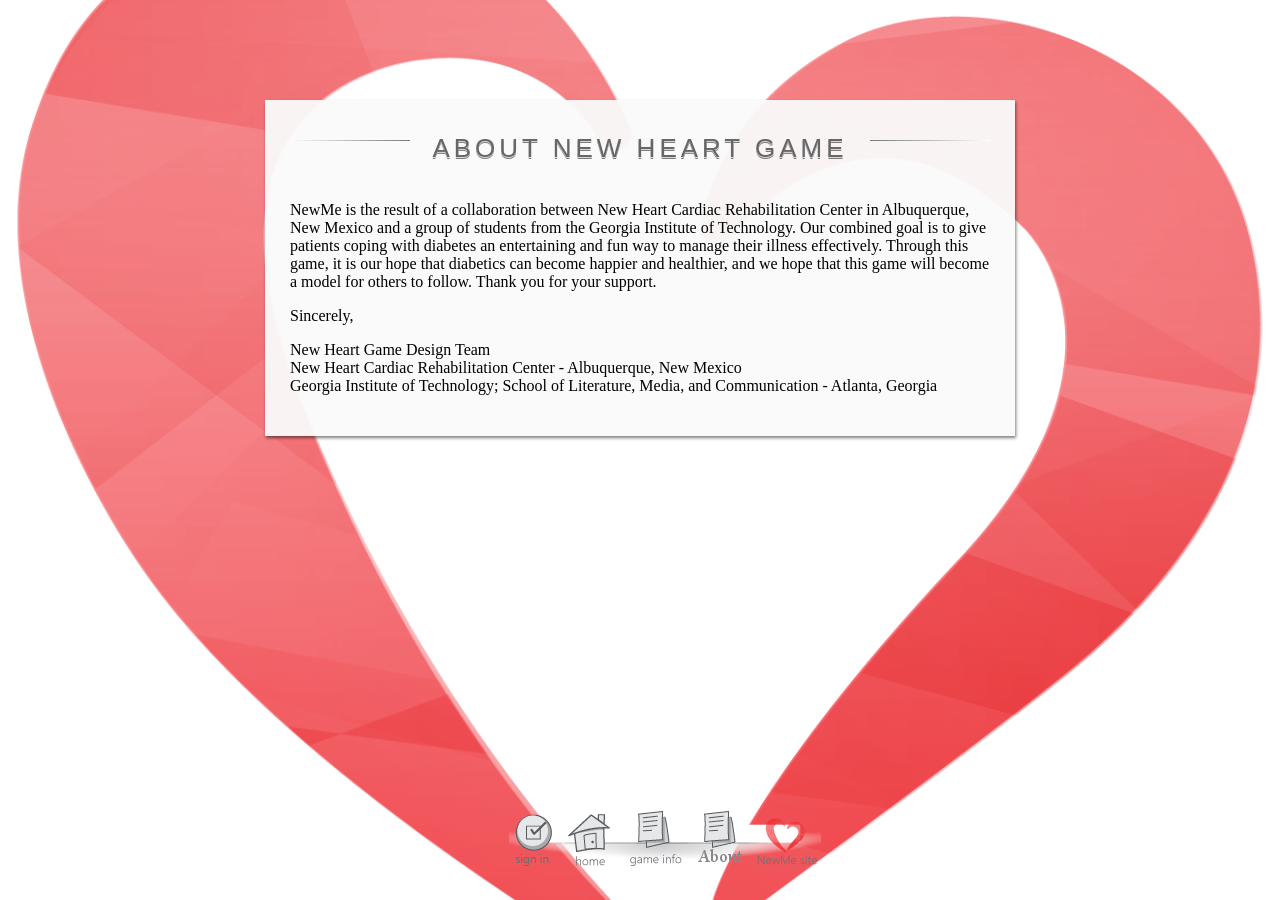
==== About.html @ a5cf50c0 "everything but map resize" ====
<!DOCTYPE html PUBLIC "-//W3C//DTD HTML 4.01//EN" "http://www.w3.org/TR/html4/strict.dtd">
<html><head>
<meta content="text/html; charset=ISO-8859-1" http-equiv="content-type">
<link rel="stylesheet" type="text/css" href="style.css" />
<title>About</title>
</head><body>
<div id="about">
	<h1>About New Heart Game</h1>
	<p>NewMe is the result of a collaboration between New Heart Cardiac Rehabilitation Center in Albuquerque, New Mexico and a group of students from the Georgia Institute of Technology. Our combined goal is to give patients coping with diabetes an entertaining and fun way to manage their illness effectively. Through this game, it is our hope that diabetics can become happier and healthier, and we hope that this game will become a model for others to follow. Thank you for your support.</p>

	<p>Sincerely,</p>
	<p>New Heart Game Design Team<br>
		New Heart Cardiac Rehabilitation Center - Albuquerque, New Mexico<br>
		Georgia Institute of Technology; School of Literature, Media, and Communication - Atlanta, Georgia</p>
</div>

<div id="navigation_container">
<table id="navigation">
<tr>
    <td><a href="Login.html"><img src="Images/NavBar/signin.png"></td>
    <td><a href="Map.html"><img src="Images/NavBar/home.png"></a></td>
    <td><a href="Info.html"><img src="Images/NavBar/gameinfo.png"></a></td>    
    <td><a href="About.html"><img src="Images/NavBar/about.png"></td>
    <td><a href="http://www.newheartnm.com"><img src="Images/NavBar/newheart.png"></a></td>
</tr>
</table>
</div>

</body></html>
---- style.css ----
html{
    background:url('Images/newheart_hires_logo.png') no-repeat center center fixed;
    -webkit-background-size:cover;
    -moz-background-size:cover;
    -o-background-size:cover;
    background-size:cover;
}

fieldset{
    border:0;
}


input[type=range]:before { content: attr(min); padding-right: 5px; }
input[type=range]:after { content: attr(max); padding-left: 5px;}

#stats{
    position: relative;
    margin-left:auto;
    margin-right:auto;
    max-width: 500px;
    padding: 25px;
}
#stats td {
    padding: 10px;

}

#signup {
    position: relative;
    top:25%;
    left:0;
    right:0;
    margin-left:auto;
    margin-right:auto;
    padding: 25px;
}

#map {
    background: url('Images/Map/background.png') no-repeat center center;
    background-size: 80%;
    position: absolute;
    width: 50%;
    height: 50%;
    top: 20%;
    left: 25%;
    z-index: -1;
    text-align: center;
    margin-left: auto;
    margin-right: auto;
}

#map #arena {
    position: absolute;
    right: 20%;
    top: 15%;
}

#map #city {
    position: absolute;
    left: 20%;
    top: 15%
}

#map #forest {
    position: absolute;
    left: 15%;
    bottom:15%;
}

#map #home {
    position: absolute;
    left: 45%;
    top: 45%;
}

#map #school {
    position: absolute;
    right: 25%;
    bottom: 15%;
}

#signup table {
    position: relative;
    padding: 25px;
}

#navigation_container
{
    display: block;
    position: absolute;
    bottom: 0;
    left: 50%;
    padding: 25px;
    z-index: 100;
}

#navigation
{
    position: relative;
    background: url('Images/NavBar/background.png') no-repeat center center;
    background-size: 120% auto;
    text-align: center;
    padding: 0px;
    margin: 0px;
    z-index: 100;
    left: -50%;
}

#login
{
    background:url('Images/entry_form_background.png') no-repeat center center;
    background-size: 100% auto;
    position: absolute;
    height: 290px;
    width: 300px;
    padding: 40px;
    top: 25%;
    left: 0;
    right: 0;
    z-index: 0;
    margin-left:auto;
    margin-right:auto;
}

#login:before
{
    content: '';
    position: absolute;
    z-index: -1;
    -moz-box-shadow: 0 0 0 1px #fff;
    -webkit-box-shadow: 0 0 0 1px #fff;
    box-shadow: 0 0 0 1px #fff;
}

h1
{
    text-shadow: 0 1px 0 rgba(255, 255, 255, .7), 0px 2px 0 rgba(0, 0, 0, .5);
    text-transform: uppercase;
    text-align: center;
    color: #666;
    margin: 0 0 30px 0;
    letter-spacing: 4px;
    font: normal 26px/1 Verdana, Helvetica;
    position: relative;
    padding: 10px;
}

h2
{
    text-shadow: 0 1px 0 rgba(255, 255, 255, .7), 0px 2px 0 rgba(0, 0, 0, .5);
    text-transform: uppercase;
    text-align: center;
    color: #666;
    margin: 0 0 30px 0;
    letter-spacing: 4px;
    font: normal 20px/1 Verdana, Helvetica;
}

h1:after, h1:before
{
    background-color: #777;
    content: "";
    height: 1px;
    position: absolute;
    top: 15px;
    width: 120px;
}

h1:after
{
    background-image: -webkit-gradient(linear, left top, right top, from(#777), to(#fff));
    background-image: -webkit-linear-gradient(left, #777, #fff);
    background-image: -moz-linear-gradient(left, #777, #fff);
    background-image: -ms-linear-gradient(left, #777, #fff);
    background-image: -o-linear-gradient(left, #777, #fff);
    background-image: linear-gradient(left, #777, #fff);
    right: 0;
}

h1:before
{
    background-image: -webkit-gradient(linear, right top, left top, from(#777), to(#fff));
    background-image: -webkit-linear-gradient(right, #777, #fff);
    background-image: -moz-linear-gradient(right, #777, #fff);
    background-image: -ms-linear-gradient(right, #777, #fff);
    background-image: -o-linear-gradient(right, #777, #fff);
    background-image: linear-gradient(right, #777, #fff);
    left: 0;
}

#avatar_placeholder
{
    min-width: 200px;
    min-height: 200px;
    border-color: #e88;
    text-align: center;
    -webkit-box-shadow: 0 0 2px rgba(255, 0, 0, .8);
    -moz-box-shadow: 0 0 2px rbba(255, 0, 0, .8);
    -o-box-shadow: 0 0 2px rbba(255, 0, 0, .8);
    -ms-box-shadow: 0 0 2px rbba(255, 0, 0, .8);
    box-shadow:0 0 2px rgba(255, 0, 0, .8);

}

#about {
    display: block;
    width: 60%;
    min-width: 200px;
    max-width: 700px;
    padding: 25px;
    margin: 100px;
    top: 25%;
    margin-left:auto;
    margin-right:auto;
    background-color: rgba(250,250,250,0.95);
    -moz-box-shadow: 1px 2px 3px rgba(0,0,0,.5);
    -webkit-box-shadow: 1px 2px 3px rgba(0,0,0,.5);
    box-shadow: 1px 2px 3px rgba(0,0,0,.5);
}
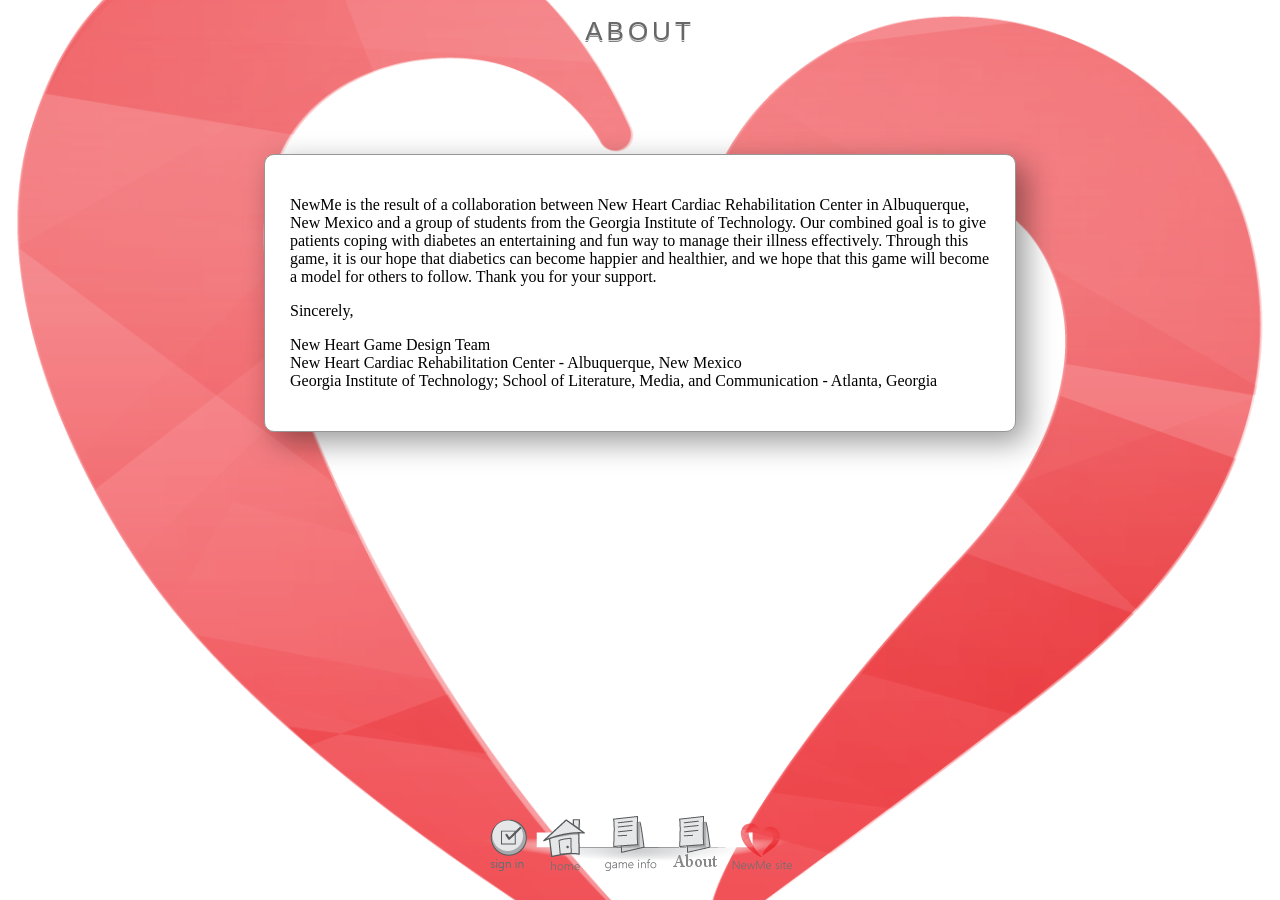
==== commit aa85f051: "reorder titles, removed dashs, nav bar bg update" ====
--- a/About.html
+++ b/About.html
@@ -4,8 +4,8 @@
 <link rel="stylesheet" type="text/css" href="style.css" />
 <title>About</title>
 </head><body>
+<h1>About</h1>
 <div id="about">
-	<h1>About New Heart Game</h1>
 	<p>NewMe is the result of a collaboration between New Heart Cardiac Rehabilitation Center in Albuquerque, New Mexico and a group of students from the Georgia Institute of Technology. Our combined goal is to give patients coping with diabetes an entertaining and fun way to manage their illness effectively. Through this game, it is our hope that diabetics can become happier and healthier, and we hope that this game will become a model for others to follow. Thank you for your support.</p>
 
 	<p>Sincerely,</p>
--- a/style.css
+++ b/style.css
@@ -14,99 +14,7 @@
 input[type=range]:before { content: attr(min); padding-right: 5px; }
 input[type=range]:after { content: attr(max); padding-left: 5px;}
 
-#stats{
-    position: relative;
-    margin-left:auto;
-    margin-right:auto;
-    max-width: 500px;
-    padding: 25px;
-}
-#stats td {
-    padding: 10px;
-
-}
-
-#signup {
-    position: relative;
-    top:25%;
-    left:0;
-    right:0;
-    margin-left:auto;
-    margin-right:auto;
-    padding: 25px;
-}
-
-#map {
-    background: url('Images/Map/background.png') no-repeat center center;
-    background-size: 80%;
-    position: absolute;
-    width: 50%;
-    height: 50%;
-    top: 20%;
-    left: 25%;
-    z-index: -1;
-    text-align: center;
-    margin-left: auto;
-    margin-right: auto;
-}
-
-#map #arena {
-    position: absolute;
-    right: 20%;
-    top: 15%;
-}
-
-#map #city {
-    position: absolute;
-    left: 20%;
-    top: 15%
-}
-
-#map #forest {
-    position: absolute;
-    left: 15%;
-    bottom:15%;
-}
-
-#map #home {
-    position: absolute;
-    left: 45%;
-    top: 45%;
-}
-
-#map #school {
-    position: absolute;
-    right: 25%;
-    bottom: 15%;
-}
-
-#signup table {
-    position: relative;
-    padding: 25px;
-}
-
-#navigation_container
-{
-    display: block;
-    position: absolute;
-    bottom: 0;
-    left: 50%;
-    padding: 25px;
-    z-index: 100;
-}
-
-#navigation
-{
-    position: relative;
-    background: url('Images/NavBar/background.png') no-repeat center center;
-    background-size: 120% auto;
-    text-align: center;
-    padding: 0px;
-    margin: 0px;
-    z-index: 100;
-    left: -50%;
-}
-
+/*LOGIN*/
 #login
 {
     background:url('Images/entry_form_background.png') no-repeat center center;
@@ -133,6 +41,132 @@
     box-shadow: 0 0 0 1px #fff;
 }
 
+/*SIGNUP*/
+#signup {
+    position: relative;
+    top:25%;
+    left:0;
+    right:0;
+    margin-left:auto;
+    margin-right:auto;
+    padding: 25px;
+    background: white;
+    -moz-box-shadow: 10px 10px 30px rgba(0,0,0,.4);
+    -webkit-box-shadow: 10px 10px 30px rgba(0,0,0,.4);
+    box-shadow: 10px 10px 30px rgba(0,0,0,.4);
+    -moz-border-radius: 10px;
+    -webkit-border-radius: 10px;
+    -khtml-border-radius: 10px;
+    border-radius: 10px;
+    border-width: 1px;
+    border-style: solid;
+    border-color: rgb(150,150,150);
+}
+
+#signup table {
+    position: relative;
+    padding: 25px;
+}
+
+/*STATS / GAME INFO*/
+#stats{
+    position: relative;
+    margin-left:auto;
+    margin-right:auto;
+    max-width: 500px;
+    padding: 25px;
+    margin-top: 20%;
+    background: white;
+    -moz-box-shadow: 10px 10px 30px rgba(0,0,0,.4);
+    -webkit-box-shadow: 10px 10px 30px rgba(0,0,0,.4);
+    box-shadow: 10px 10px 30px rgba(0,0,0,.4);
+    -moz-border-radius: 10px;
+    -webkit-border-radius: 10px;
+    -khtml-border-radius: 10px;
+    border-radius: 10px;
+    border-width: 1px;
+    border-style: solid;
+    border-color: rgb(150,150,150);
+
+}
+#stats td {
+    padding: 10px;
+
+
+}
+
+/*MAP*/
+#map {
+    background: url('Images/Map/background.png') no-repeat center center;
+    background-size: 80%;
+    position: absolute;
+    width: 50%;
+    height: 50%;
+    top: 20%;
+    left: 25%;
+    z-index: -1;
+    text-align: center;
+    margin-left: auto;
+    margin-right: auto;
+}
+
+#map #arena {
+    position: absolute;
+    right: 20%;
+    top: 15%;
+}
+
+#map #city {
+    position: absolute;
+    left: 20%;
+    top: 15%
+}
+
+#map #forest {
+    position: absolute;
+    left: 15%;
+    bottom:15%;
+}
+
+#map #home {
+    position: absolute;
+    left: 45%;
+    top: 45%;
+}
+
+#map #school {
+    position: absolute;
+    right: 25%;
+    bottom: 15%;
+}
+
+
+
+#navigation_container
+{
+    display: block;
+    position: absolute;
+    bottom: 0;
+    margin-bottom: 20px;
+    left: 50%;
+    z-index: 100;
+}
+
+#navigation
+{
+    position: relative;
+    background: url('Images/NavBar/background.png') no-repeat center center;
+    background-size: 100% auto;
+    /*background-color: rgba(255,255,255,0.2);*/
+    text-align: center;
+    padding: 0px;
+    margin: 0px;
+    z-index: 100;
+    left: -50%;
+}
+
+
+
 h1
 {
     text-shadow: 0 1px 0 rgba(255, 255, 255, .7), 0px 2px 0 rgba(0, 0, 0, .5);
@@ -155,38 +189,6 @@
     margin: 0 0 30px 0;
     letter-spacing: 4px;
     font: normal 20px/1 Verdana, Helvetica;
-}
-
-h1:after, h1:before
-{
-    background-color: #777;
-    content: "";
-    height: 1px;
-    position: absolute;
-    top: 15px;
-    width: 120px;
-}
-
-h1:after
-{
-    background-image: -webkit-gradient(linear, left top, right top, from(#777), to(#fff));
-    background-image: -webkit-linear-gradient(left, #777, #fff);
-    background-image: -moz-linear-gradient(left, #777, #fff);
-    background-image: -ms-linear-gradient(left, #777, #fff);
-    background-image: -o-linear-gradient(left, #777, #fff);
-    background-image: linear-gradient(left, #777, #fff);
-    right: 0;
-}
-
-h1:before
-{
-    background-image: -webkit-gradient(linear, right top, left top, from(#777), to(#fff));
-    background-image: -webkit-linear-gradient(right, #777, #fff);
-    background-image: -moz-linear-gradient(right, #777, #fff);
-    background-image: -ms-linear-gradient(right, #777, #fff);
-    background-image: -o-linear-gradient(right, #777, #fff);
-    background-image: linear-gradient(right, #777, #fff);
-    left: 0;
 }
 
 #avatar_placeholder
@@ -213,8 +215,15 @@
     top: 25%;
     margin-left:auto;
     margin-right:auto;
-    background-color: rgba(250,250,250,0.95);
-    -moz-box-shadow: 1px 2px 3px rgba(0,0,0,.5);
-    -webkit-box-shadow: 1px 2px 3px rgba(0,0,0,.5);
-    box-shadow: 1px 2px 3px rgba(0,0,0,.5);
+    background: white;
+    -moz-box-shadow: 10px 10px 30px rgba(0,0,0,.4);
+    -webkit-box-shadow: 10px 10px 30px rgba(0,0,0,.4);
+    box-shadow: 10px 10px 30px rgba(0,0,0,.4);
+    -moz-border-radius: 10px;
+    -webkit-border-radius: 10px;
+    -khtml-border-radius: 10px;
+    border-radius: 10px;
+    border-width: 1px;
+    border-style: solid;
+    border-color: rgb(150,150,150);
 }
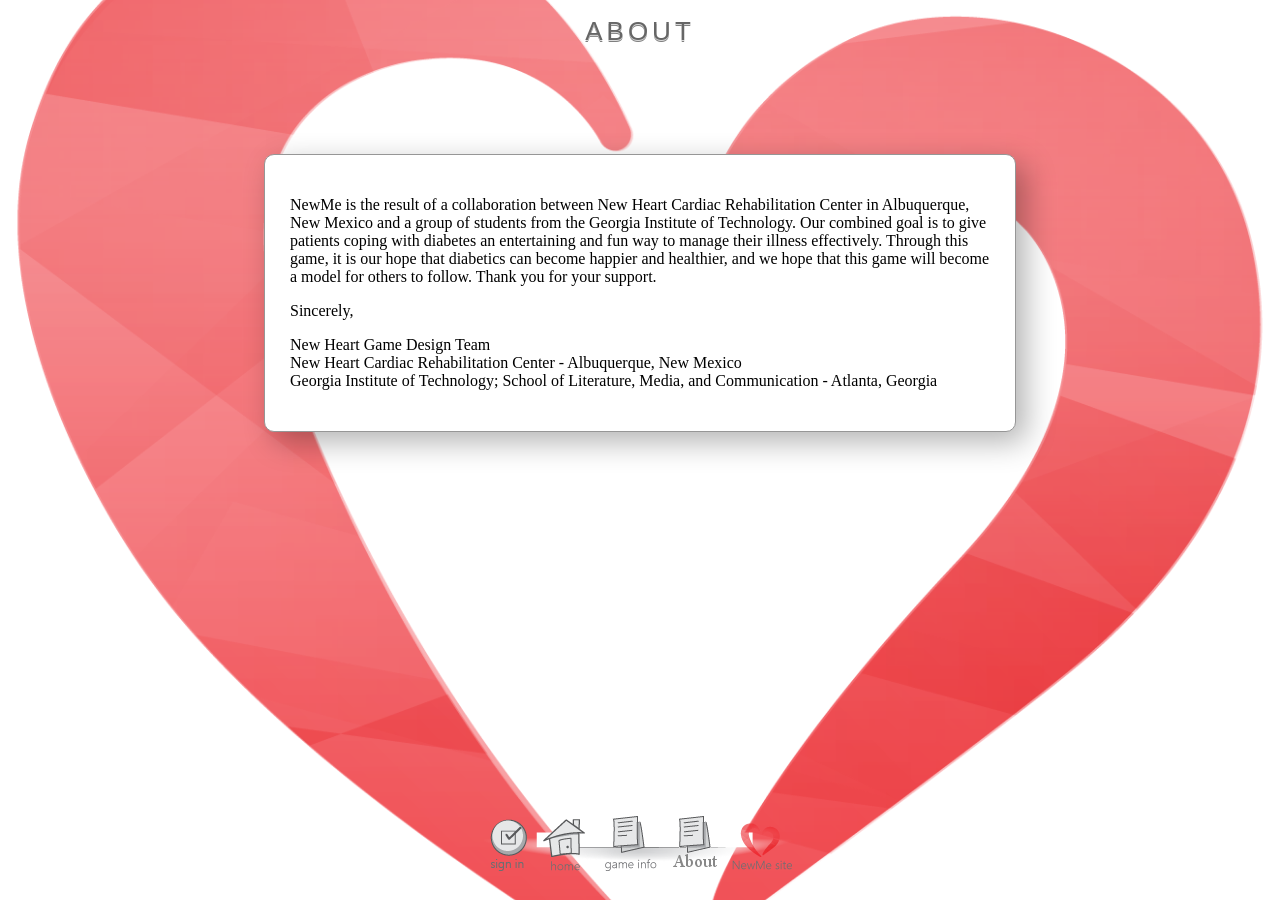
==== commit b9b56056: "standardize shadows in css" ====
--- a/About.html
+++ b/About.html
@@ -5,7 +5,7 @@
 <title>About</title>
 </head><body>
 <h1>About</h1>
-<div id="about">
+<div id="about" class="box">
 	<p>NewMe is the result of a collaboration between New Heart Cardiac Rehabilitation Center in Albuquerque, New Mexico and a group of students from the Georgia Institute of Technology. Our combined goal is to give patients coping with diabetes an entertaining and fun way to manage their illness effectively. Through this game, it is our hope that diabetics can become happier and healthier, and we hope that this game will become a model for others to follow. Thank you for your support.</p>
 
 	<p>Sincerely,</p>
--- a/style.css
+++ b/style.css
@@ -13,6 +13,20 @@
 
 input[type=range]:before { content: attr(min); padding-right: 5px; }
 input[type=range]:after { content: attr(max); padding-left: 5px;}
+
+.box {
+    background: white;
+    -moz-box-shadow: 10px 10px 30px rgba(0,0,0,.3);
+    -webkit-box-shadow: 10px 10px 30px rgba(0,0,0,.3);
+    box-shadow: 10px 10px 30px rgba(0,0,0,.3);
+    -moz-border-radius: 10px;
+    -webkit-border-radius: 10px;
+    -khtml-border-radius: 10px;
+    border-radius: 10px;
+    border-width: 1px;
+    border-style: solid;
+    border-color: rgb(150,150,150);
+}
 
 /*LOGIN*/
 #login
@@ -41,6 +55,7 @@
     box-shadow: 0 0 0 1px #fff;
 }
 
+
 /*SIGNUP*/
 #signup {
     position: relative;
@@ -50,50 +65,45 @@
     margin-left:auto;
     margin-right:auto;
     padding: 25px;
-    background: white;
-    -moz-box-shadow: 10px 10px 30px rgba(0,0,0,.4);
-    -webkit-box-shadow: 10px 10px 30px rgba(0,0,0,.4);
-    box-shadow: 10px 10px 30px rgba(0,0,0,.4);
-    -moz-border-radius: 10px;
-    -webkit-border-radius: 10px;
-    -khtml-border-radius: 10px;
-    border-radius: 10px;
-    border-width: 1px;
-    border-style: solid;
-    border-color: rgb(150,150,150);
 }
 
 #signup table {
     position: relative;
     padding: 25px;
 }
+
 
 /*STATS / GAME INFO*/
 #stats{
     position: relative;
-    margin-left:auto;
-    margin-right:auto;
-    max-width: 500px;
-    padding: 25px;
-    margin-top: 20%;
-    background: white;
-    -moz-box-shadow: 10px 10px 30px rgba(0,0,0,.4);
-    -webkit-box-shadow: 10px 10px 30px rgba(0,0,0,.4);
-    box-shadow: 10px 10px 30px rgba(0,0,0,.4);
-    -moz-border-radius: 10px;
-    -webkit-border-radius: 10px;
-    -khtml-border-radius: 10px;
-    border-radius: 10px;
-    border-width: 1px;
-    border-style: solid;
-    border-color: rgb(150,150,150);
+    display: block;
+    padding: 25px;
+    margin-top: 10%;
+    margin-left:auto;
+    margin-right:auto;
+    min-width: 600px;
+    max-width:700px;
 
 }
 #stats td {
     padding: 10px;
-
-
-}
+    min-width: 150px;
+    -moz-box-shadow: 0 0 0 1px #ddd;
+    -webkit-box-shadow: 0 0 0 1px #ddd;
+    box-shadow: 0 1px 2px 1px #ddd;
+    -moz-border-radius: 5px;
+    -webkit-border-radius: 5px;
+    -khtml-border-radius: 5px;
+    border-radius: 5px;
+}
+
+label.stat {
+    font-style: italic;
+}
+label.stat.attribute {
+    font-weight: bold;
+}
+
 
 /*MAP*/
 #map {
@@ -141,7 +151,7 @@
 }
 
 
-
+/*NAVIGATION*/
 #navigation_container
 {
     display: block;
@@ -205,6 +215,7 @@
 
 }
 
+/*ABOUT*/
 #about {
     display: block;
     width: 60%;
@@ -215,15 +226,4 @@
     top: 25%;
     margin-left:auto;
     margin-right:auto;
-    background: white;
-    -moz-box-shadow: 10px 10px 30px rgba(0,0,0,.4);
-    -webkit-box-shadow: 10px 10px 30px rgba(0,0,0,.4);
-    box-shadow: 10px 10px 30px rgba(0,0,0,.4);
-    -moz-border-radius: 10px;
-    -webkit-border-radius: 10px;
-    -khtml-border-radius: 10px;
-    border-radius: 10px;
-    border-width: 1px;
-    border-style: solid;
-    border-color: rgb(150,150,150);
 }
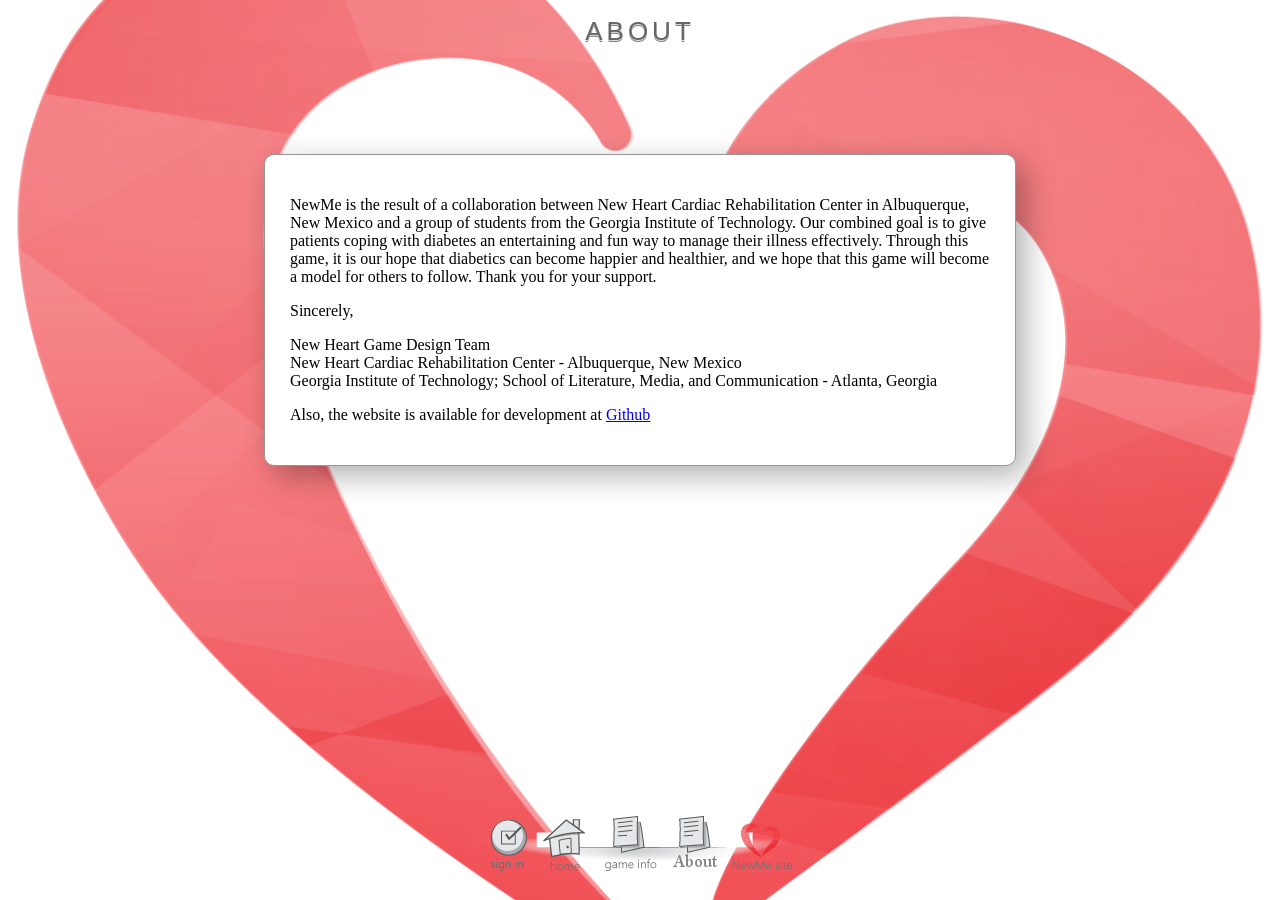
==== commit 6d420f6d: "added github link" ====
--- a/About.html
+++ b/About.html
@@ -12,6 +12,8 @@
 	<p>New Heart Game Design Team<br>
 		New Heart Cardiac Rehabilitation Center - Albuquerque, New Mexico<br>
 		Georgia Institute of Technology; School of Literature, Media, and Communication - Atlanta, Georgia</p>
+
+	<p>Also, the website is available for development at <a href="https://github.com/Elucidation/NewHeartGameWebsite">Github</a></p>
 </div>
 
 <div id="navigation_container">
